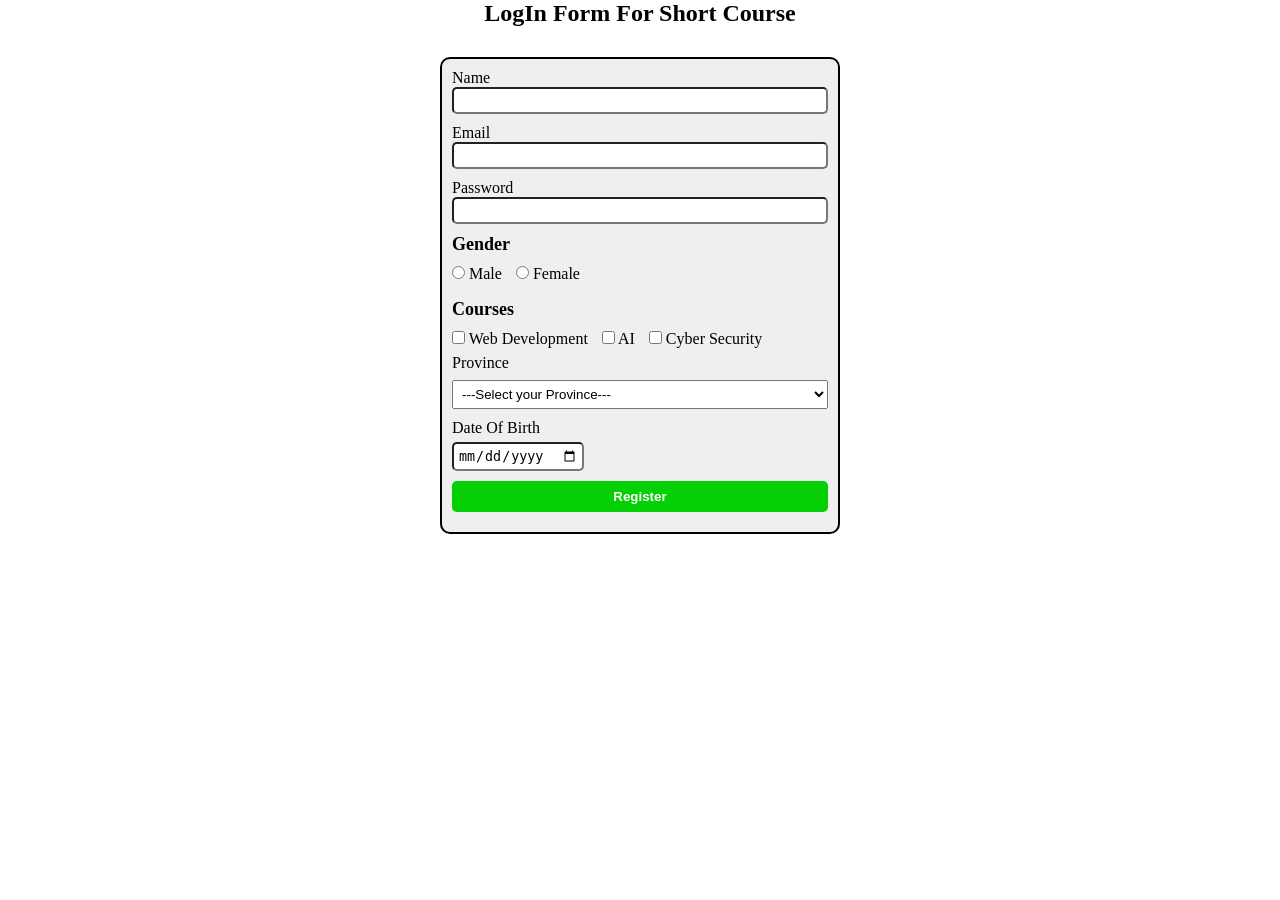
==== form.html @ 7361e00d "first commit" ====
<!DOCTYPE html>
<html lang="en">
<head>
    <meta charset="UTF-8">
    <meta name="viewport" content="width=device-width, initial-scale=1.0">
    <title>LogIn Form</title>
    <style>
        *{
            padding: 0;
            margin: 0;
            box-sizing: border-box;
        }
        body{
            display: flex;
            justify-content: center;

        }
         form{
            margin-top: 30px;
            width: 400px;
            border: 2px solid black;
            background: rgb(240, 238, 238);
            padding: 10px;
            border-radius: 10px;
           
        }
        select{
            width: 100%;
            padding: 5px;
        }
       
        form input{
            padding: 4px;
            border-radius: 5px;
              
        } 
        form input{
            margin-bottom: 10px;
        }

        #submitBtn{
            background: rgb(5, 207, 5);
            color: white;
            width: 100%;
            padding: 8px;
            margin-bottom: 10px;
            border: none;
            font-weight: 700;
            border-radius: 5px;
        }

        #province{
            margin-bottom: 10px;
        }

    </style>
</head>
<body>
    <div >
        <h2 style="text-align: center;">LogIn Form For Short Course</h2>
    <form action="">
        <div>
            <label for="fullname">Name</label>
            <input type="text" style="width: 100%;" name="fullname" id="fname">
        </div>
        <div>
            <label for="email">Email</label>
            <input type="email" style="width: 100%;" name="email" id="email" required>
        </div>
        <div>
            <label for="password">Password</label>
            <input type="password" style="width: 100%;" name="password" id="password" required>
        </div>
    
        <div>
            <h2 style="font-size: 18px; margin-bottom: 10px;" >Gender</h2>
            <input type="radio" name="gender" value="male" id="male" required>
            <label for="gender" style="margin-right: 10px;">Male</label>
            <input type="radio"  name="gender" value="female" id="female" required>
            <label for="gender">Female</label>
        </div>
        <div>
            <h2 style="font-size: 18px; margin: 10px 0px;">Courses</h2>
            <input type="checkbox" name="course" value="web" id="courses1"  required>
            <label for="web" style="margin-right: 10px;">Web Development</label>
            <input type="checkbox" name="course" value="AI" id="courses2" required>
            <label for="ai" style="margin-right: 10px;">AI</label>
            <input type="checkbox" name="course" value="cyber security" id="courses3" required>
            <label for="cyber security">Cyber Security</label>
        </div>

        <div>
            <label for="province" style="display: block; margin-bottom: 8px;">Province</label>
            <select name="province" id="province">
                <option selected >---Select your Province---</option>
                <option value="punjab">Punjab</option>
                <option value="pakhtunkhwa">Pakhtunkhwa</option>
                <option value="sindh">Sindh</option>
                <option value="balochistan">Balochistan</option>

            </select>
        </div>
        <div>
            <label for="dateOfBirth" style="display: block; margin-bottom: 5px;">Date Of Birth</label>
            <input type="date" name="dob" id="dateOfBirth" required>
        </div>
        <div>
            <button type="submit" name="submit" id="submitBtn">Register</button>
           
        </div>
         
    </form>
    </div>
    
    <script src="form.js"></script>
</body>
</html>
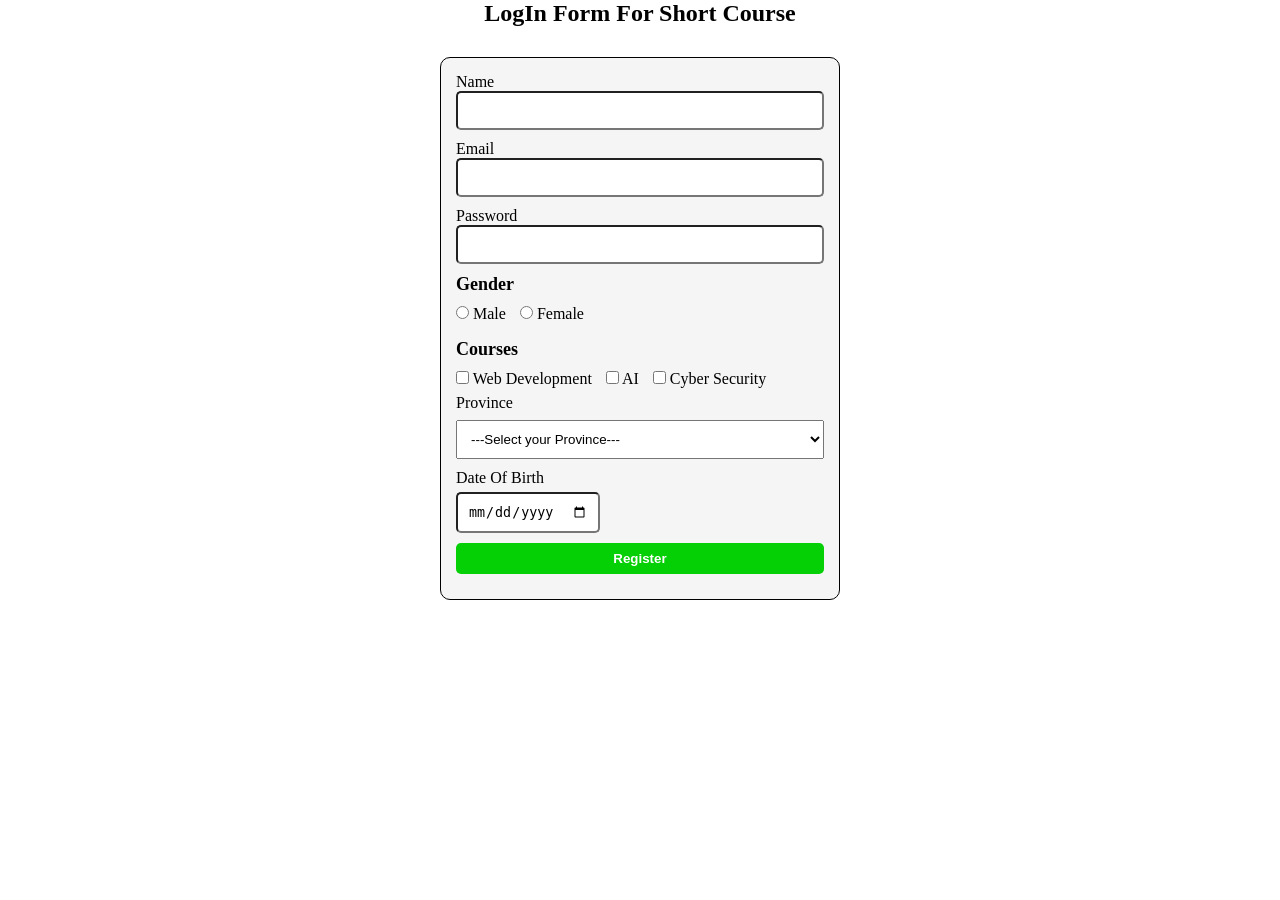
==== commit a9309d52: "first commit -added login form" ====
--- a/form.html
+++ b/form.html
@@ -3,60 +3,15 @@
 <head>
     <meta charset="UTF-8">
     <meta name="viewport" content="width=device-width, initial-scale=1.0">
+    <link rel="stylesheet" href="style.css">
     <title>LogIn Form</title>
     <style>
-        *{
-            padding: 0;
-            margin: 0;
-            box-sizing: border-box;
-        }
-        body{
-            display: flex;
-            justify-content: center;
-
-        }
-         form{
-            margin-top: 30px;
-            width: 400px;
-            border: 2px solid black;
-            background: rgb(240, 238, 238);
-            padding: 10px;
-            border-radius: 10px;
-           
-        }
-        select{
-            width: 100%;
-            padding: 5px;
-        }
-       
-        form input{
-            padding: 4px;
-            border-radius: 5px;
-              
-        } 
-        form input{
-            margin-bottom: 10px;
-        }
-
-        #submitBtn{
-            background: rgb(5, 207, 5);
-            color: white;
-            width: 100%;
-            padding: 8px;
-            margin-bottom: 10px;
-            border: none;
-            font-weight: 700;
-            border-radius: 5px;
-        }
-
-        #province{
-            margin-bottom: 10px;
-        }
-
+     
     </style>
+    
 </head>
 <body>
-    <div >
+    <div class="form_div" >
         <h2 style="text-align: center;">LogIn Form For Short Course</h2>
     <form action="">
         <div>
@@ -81,11 +36,11 @@
         </div>
         <div>
             <h2 style="font-size: 18px; margin: 10px 0px;">Courses</h2>
-            <input type="checkbox" name="course" value="web" id="courses1"  required>
+            <input type="checkbox" name="course" value="web" id="courses1"  >
             <label for="web" style="margin-right: 10px;">Web Development</label>
-            <input type="checkbox" name="course" value="AI" id="courses2" required>
+            <input type="checkbox" name="course" value="AI" id="courses2" >
             <label for="ai" style="margin-right: 10px;">AI</label>
-            <input type="checkbox" name="course" value="cyber security" id="courses3" required>
+            <input type="checkbox" name="course" value="cyber security" id="courses3" >
             <label for="cyber security">Cyber Security</label>
         </div>
 
--- a/style.css
+++ b/style.css
@@ -0,0 +1,57 @@
+
+ *{
+            padding: 0;
+            margin: 0;
+            box-sizing: border-box;
+        }
+        body{
+            display: flex;
+            justify-content: center;
+            background-color: white;
+
+        }
+         form{
+            margin-top: 30px;
+            width: 400px;
+            border: 1px solid black;
+            background: rgb(246, 245, 245);
+            padding: 15px;
+            border-radius: 10px;
+           
+        }
+        
+
+
+        select{
+            width: 100%;
+            padding: 10px;
+        }
+       
+        form input{
+            padding: 10px;
+            border-radius: 5px;
+            margin-bottom: 10px;
+              
+        } 
+        
+
+        #submitBtn{
+            background: rgb(5, 207, 5);
+            color: white;
+            width: 100%;
+            padding: 8px;
+            margin-bottom: 10px;
+            border: none;
+            font-weight: 700;
+            border-radius: 5px;
+            transition: 1s;
+        }
+
+        #submitBtn:hover{
+            background-color: green;
+            box-shadow: 2px 3px 4px green;
+        }
+
+        #province{
+            margin-bottom: 10px;
+        }
